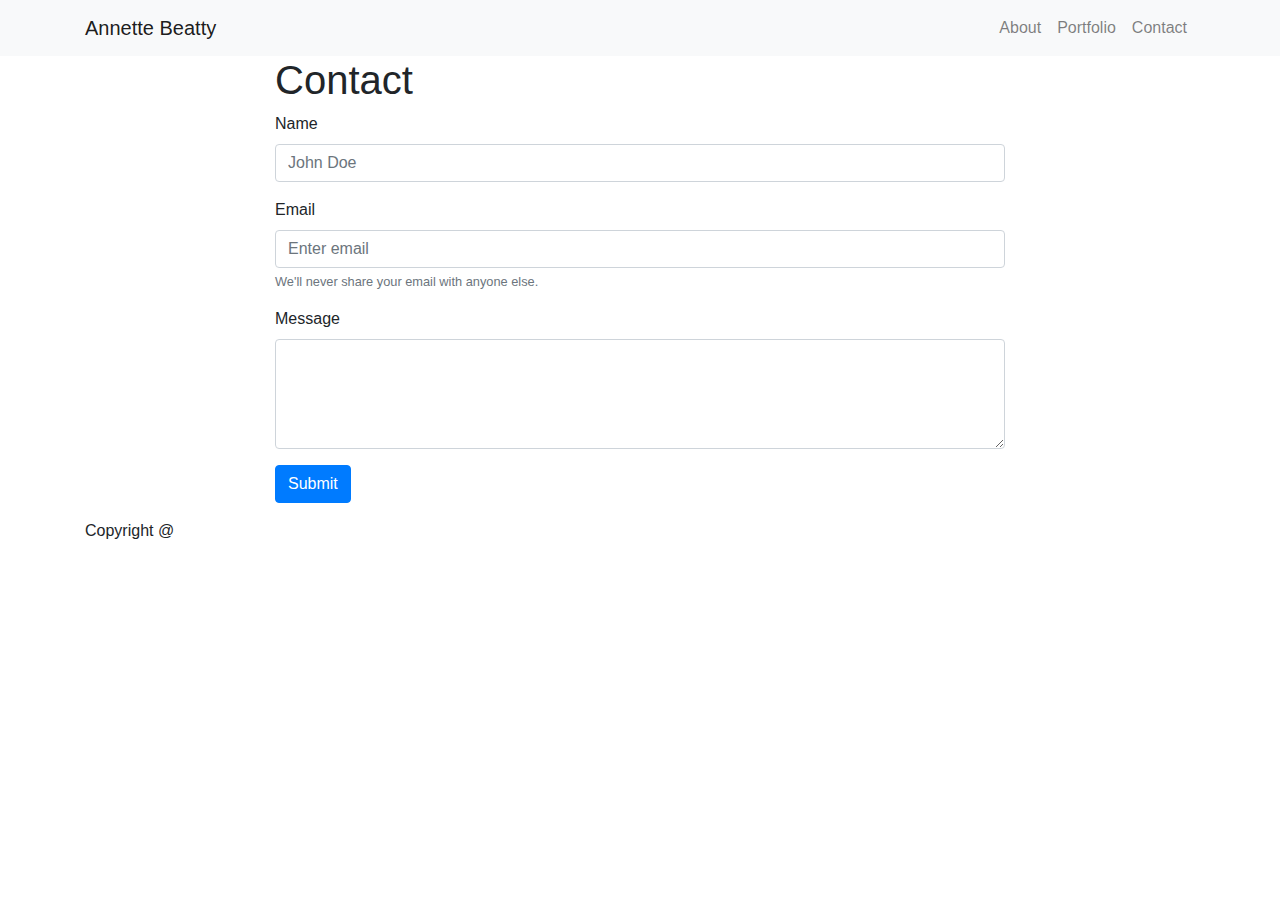
==== contact.html @ b43f66a4 "Initial Version" ====
<html lang="en-us">

<head>

    <meta charset="UTF-8">
    <title>Annette Beatty Contact</title>

    <!-- Bring in our bootstrap stylesheet -->
    <link rel="stylesheet" href="https://maxcdn.bootstrapcdn.com/bootstrap/4.0.0/css/bootstrap.min.css">
    <link rel="stylesheet" href="style.css">

</head>

<body>
    <!-- Navigation bar -->

    <nav class="navbar navbar-expand-lg navbar-light bg-light">
        
            <div class = "container ml-auto mr-auto">
                <a class="navbar-brand mylogo" href="#">Annette Beatty</a>
                <button class="navbar-toggler" type="button" data-toggle="collapse" data-target="#navbarNavAltMarkup" aria-controls="navbarNavAltMarkup"
                    aria-expanded="false" aria-label="Toggle navigation">
                    <span class="navbar-toggler-icon"></span>
                </button>
                <div class="navbar-collapse collapse w-100 order-3 dual-collapse2">
                        <ul class="navbar-nav ml-auto">
                            <li class="nav-item">
                                <a class="nav-link" href="index.html">About</a>
                            </li>
                            <li class="nav-item">
                                <a class="nav-link" href="portfolio.html">Portfolio</a>
                            </li>
                            <li class="nav-item">
                                <a class="nav-link" href="#">Contact</a>
                            </li>
                        </ul>
                </div>
            </div>
            
        </nav>

    <!-- Contact info -->
    <div class="container">

        <!-- Spacing on the left -->
        <div class="row">
            <div class="col-sm-2">
                </div>

            <!-- Contact form goes in here -->
            <div class="col-sm-8 contact-style">
                <div class="contact-style">

                    <h1>Contact</h1>
                    <form>
                        <div class="form-group">
                            <label for="formGroupExampleInput">Name</label>
                            <input type="text" class="form-control" id="formGroupExampleInput" placeholder="John Doe">
                        </div>

                        <div class="form-group">
                            <label for="exampleInputEmail1">Email</label>
                            <input type="email" class="form-control" id="exampleInputEmail1" aria-describedby="emailHelp" placeholder="Enter email">
                            <small id="emailHelp" class="form-text text-muted">We'll never share your email with anyone else.</small>
                        </div>

                        <div class="form-group">
                            <label for="exampleFormControlTextarea1">Message</label>
                            <textarea class="form-control" id="exampleFormControlTextarea1" rows="4"></textarea>
                        </div>
                        <button type="submit" class="btn btn-primary">Submit</button>
                    </form>
                </div>
            </div>

            <!-- Spacing on the right -->
            <div class="col-sm-2">
                </div>
        </div>

        <!-- Footer -->
        <div class="footer">
            <p>Copyright @</p>
        </div>
    </div>
</body>

</html>
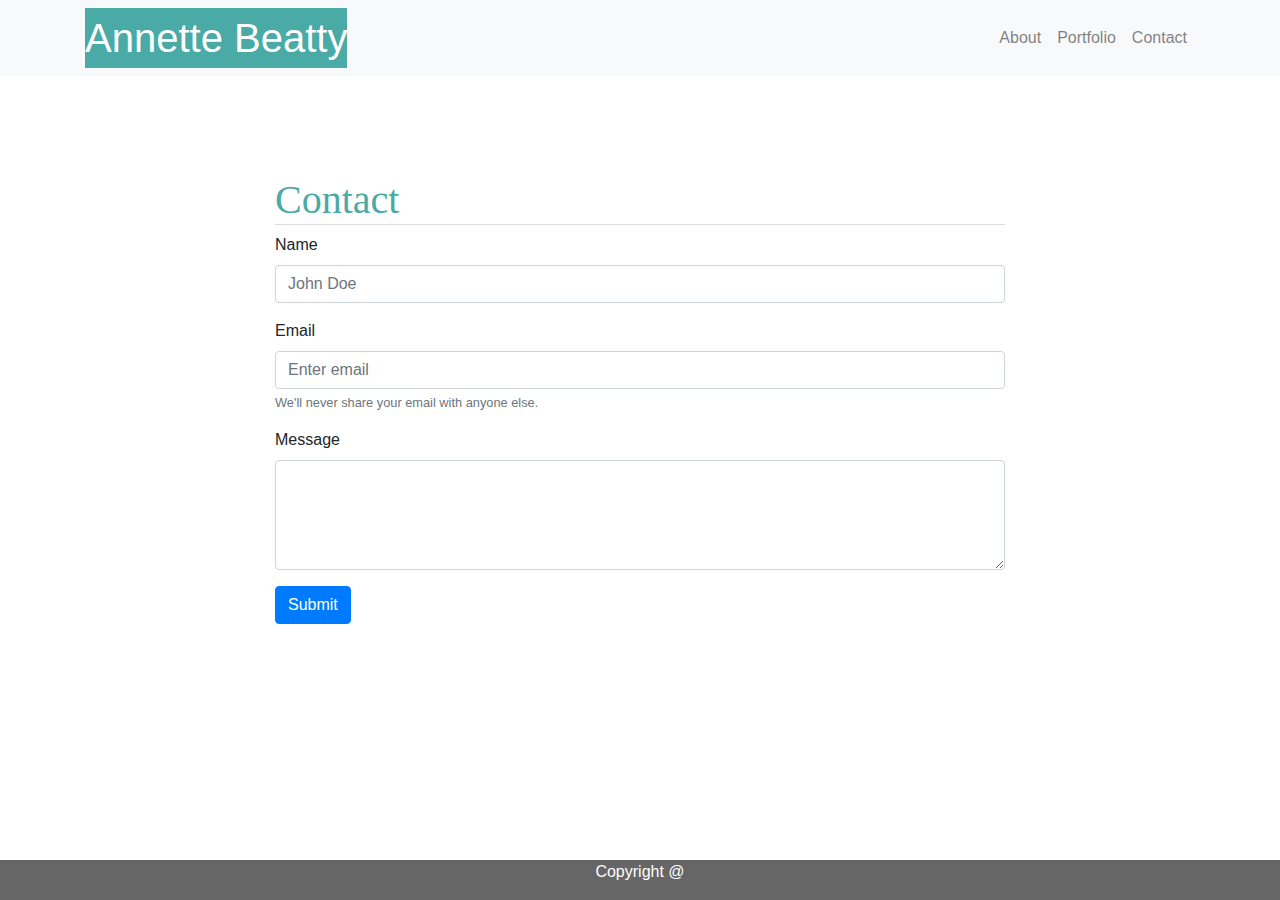
==== commit 5b339820: "Version 2 - Fixed CSS directory" ====
--- a/contact.html
+++ b/contact.html
@@ -7,7 +7,7 @@
 
     <!-- Bring in our bootstrap stylesheet -->
     <link rel="stylesheet" href="https://maxcdn.bootstrapcdn.com/bootstrap/4.0.0/css/bootstrap.min.css">
-    <link rel="stylesheet" href="style.css">
+    <link rel="stylesheet" href="assets/css/style.css">
 
 </head>
 
--- a/assets/css/style.css
+++ b/assets/css/style.css
@@ -0,0 +1,95 @@
+.mylogo {
+    font-size: 40px;
+    background-color: #4aaaa5;
+}
+
+.navbar-light .navbar-brand {
+    color: #ffffff;
+    padding: 0px;
+}
+
+body {
+    background-size: cover;
+    background-image: url(https://img00.deviantart.net/6ee0/i/2008/131/7/8/crumpled_white_paper_texture_by_melemel.jpg); 
+}
+
+h1 {
+    font-family: 'Georgia', Times, Times New Roman, serif;
+    margin-top: 20px;
+    color: #4aaaa5;
+    border-bottom-style: solid;
+    border-bottom-color: #dddddd;
+    border-bottom-width: 1px;
+    margin-left: 0x;
+    margin-right: 0px;
+}
+
+.big-container  {
+    font-family: 'Arial', 'Helvetica Neue', Helvetica, sans-serif;
+    color: #777777;
+    display: flex;
+    justify-content: center;
+    align-items: center;
+    
+}
+
+.box-style {
+    margin: 50px 0px 70px;
+    background-color:hsl(0, 0%, 100%);
+}
+
+.contact-style {
+    margin-top: 50px;
+    margin-bottom: 70px;
+    background-color: #ffffff;
+}
+
+.portfolio-style {
+    max-width: 960px;
+    margin-top: 50px;
+    margin-bottom: 70px;
+    background-color: #ffffff;
+}
+
+.work {
+    max-width: 400px;
+    position: relative;
+    float: left;
+    margin: 20px 20px 25px;
+    overflow: auto;
+  }
+  
+  .work img {
+    max-width: 100%;
+    height: auto;
+    border: 0 none;
+    opacity: 0.8;
+  }
+
+  .img-fluid {
+      margin-right: 10px;
+  }
+  
+  .work h3 {
+    position: absolute;
+    bottom: 20px;
+    width: 100%;
+    padding: 15px;
+    margin-bottom: 0;
+    font-weight: 300;
+    line-height: 30px;
+    color: #fff;
+    text-align: center;
+    background: #4aaaa5;
+    border-bottom: 0;
+  }
+
+.footer {
+    position: fixed;
+    left: 0;
+    bottom: 0;
+    width: 100%;
+    background-color: #666666;
+    color: #ffffff;
+    text-align: center;
+}
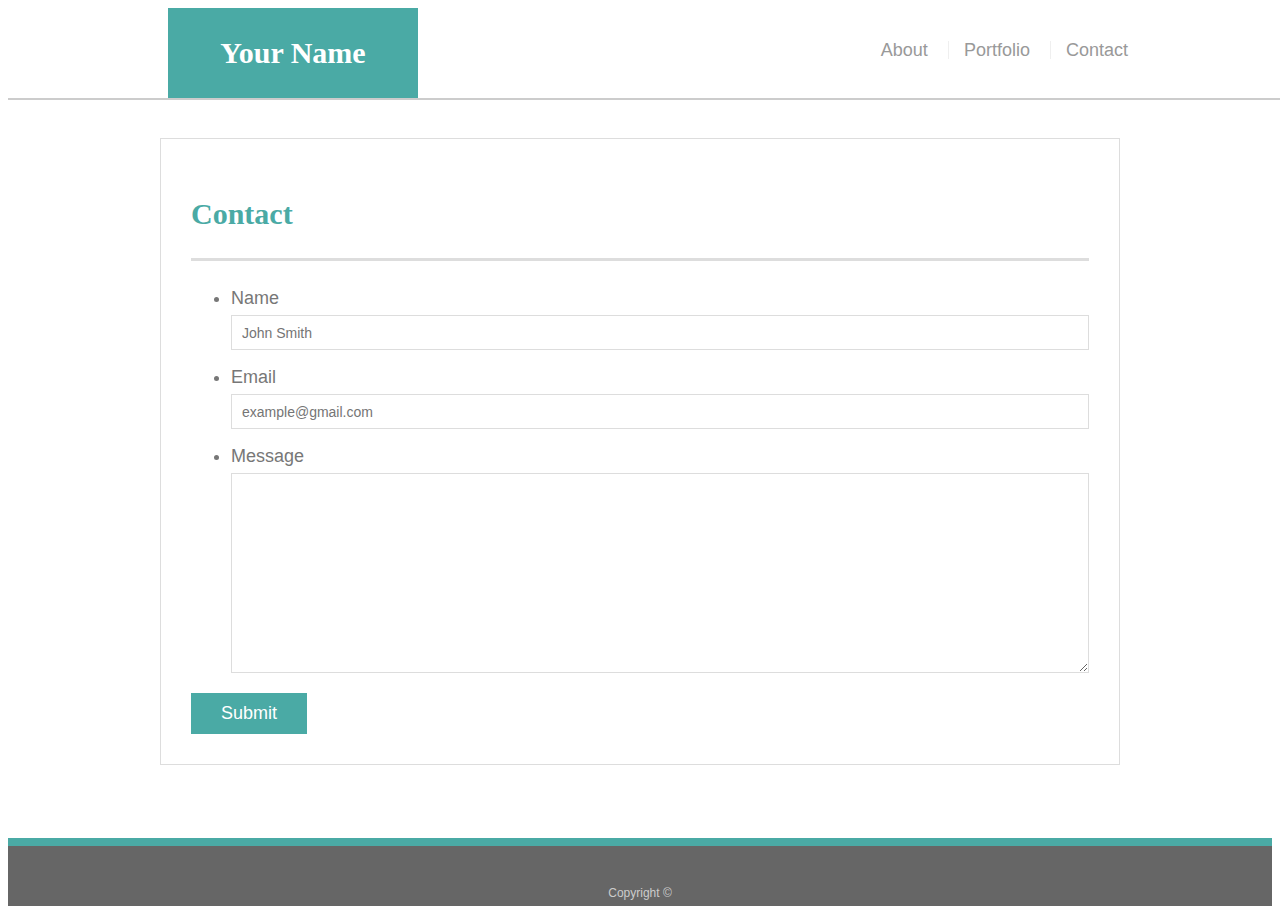
==== commit 4e47ba4e: "Homework wk2 final" ====
--- a/contact.html
+++ b/contact.html
@@ -1,88 +1,57 @@
+<!doctype html>
 <html lang="en-us">
 
 <head>
-
-    <meta charset="UTF-8">
-    <title>Annette Beatty Contact</title>
-
-    <!-- Bring in our bootstrap stylesheet -->
-    <link rel="stylesheet" href="https://maxcdn.bootstrapcdn.com/bootstrap/4.0.0/css/bootstrap.min.css">
-    <link rel="stylesheet" href="assets/css/style.css">
-
+  <meta charset="UTF-8">
+  <title>Contact | Your Name</title>
+  <link rel="stylesheet" type="text/css" href="assets/css/reset.css">
+  <link rel="stylesheet" type="text/css" href="assets/css/style.css">
 </head>
 
 <body>
-    <!-- Navigation bar -->
 
-    <nav class="navbar navbar-expand-lg navbar-light bg-light">
-        
-            <div class = "container ml-auto mr-auto">
-                <a class="navbar-brand mylogo" href="#">Annette Beatty</a>
-                <button class="navbar-toggler" type="button" data-toggle="collapse" data-target="#navbarNavAltMarkup" aria-controls="navbarNavAltMarkup"
-                    aria-expanded="false" aria-label="Toggle navigation">
-                    <span class="navbar-toggler-icon"></span>
-                </button>
-                <div class="navbar-collapse collapse w-100 order-3 dual-collapse2">
-                        <ul class="navbar-nav ml-auto">
-                            <li class="nav-item">
-                                <a class="nav-link" href="index.html">About</a>
-                            </li>
-                            <li class="nav-item">
-                                <a class="nav-link" href="portfolio.html">Portfolio</a>
-                            </li>
-                            <li class="nav-item">
-                                <a class="nav-link" href="#">Contact</a>
-                            </li>
-                        </ul>
-                </div>
-            </div>
-            
-        </nav>
+  <header id="masthead">
+    <div class="container">
+      <a href="index.html" id="logo">Your Name</a>
+      <nav>
+        <a href="index.html">About</a>
+        <a href="portfolio.html">Portfolio</a>
+        <a href="contact.html">Contact</a>
+      </nav>
+    </div>
+  </header>
 
-    <!-- Contact info -->
+  <div id="main-container" class="container">
+    <section class="main-section">
+      <h1>Contact</h1>
+
+      <form id="contact-form">
+        <ul>
+          <li>
+            <label for="name">Name</label>
+            <input type="text" id="name" name="name" placeholder="John Smith" required="required">
+          </li>
+          <li>
+            <label for="email">Email</label>
+            <input type="email" id="email" name="email" placeholder="example@gmail.com" required="required">
+          </li>
+          <li>
+            <label for="message">Message</label>
+            <textarea id="message" name="message" required="required"></textarea>
+          </li>
+        </ul>
+        <input type="submit">
+      </form>
+
+    </section>
+
+  </div>
+
+  <footer>
     <div class="container">
-
-        <!-- Spacing on the left -->
-        <div class="row">
-            <div class="col-sm-2">
-                </div>
-
-            <!-- Contact form goes in here -->
-            <div class="col-sm-8 contact-style">
-                <div class="contact-style">
-
-                    <h1>Contact</h1>
-                    <form>
-                        <div class="form-group">
-                            <label for="formGroupExampleInput">Name</label>
-                            <input type="text" class="form-control" id="formGroupExampleInput" placeholder="John Doe">
-                        </div>
-
-                        <div class="form-group">
-                            <label for="exampleInputEmail1">Email</label>
-                            <input type="email" class="form-control" id="exampleInputEmail1" aria-describedby="emailHelp" placeholder="Enter email">
-                            <small id="emailHelp" class="form-text text-muted">We'll never share your email with anyone else.</small>
-                        </div>
-
-                        <div class="form-group">
-                            <label for="exampleFormControlTextarea1">Message</label>
-                            <textarea class="form-control" id="exampleFormControlTextarea1" rows="4"></textarea>
-                        </div>
-                        <button type="submit" class="btn btn-primary">Submit</button>
-                    </form>
-                </div>
-            </div>
-
-            <!-- Spacing on the right -->
-            <div class="col-sm-2">
-                </div>
-        </div>
-
-        <!-- Footer -->
-        <div class="footer">
-            <p>Copyright @</p>
-        </div>
+      Copyright &copy; 
     </div>
+  </footer>
 </body>
 
-</html>+</html>
--- a/assets/css/style.css
+++ b/assets/css/style.css
@@ -1,95 +1,292 @@
-.mylogo {
-    font-size: 40px;
-    background-color: #4aaaa5;
-}
-
-.navbar-light .navbar-brand {
-    color: #ffffff;
-    padding: 0px;
-}
-
 body {
-    background-size: cover;
-    background-image: url(https://img00.deviantart.net/6ee0/i/2008/131/7/8/crumpled_white_paper_texture_by_melemel.jpg); 
+  font-family: Arial, "Helvetica Neue", Helvetica, sans-serif;
+  font-size: 18px;
+  line-height: 34px;
+  color: #777;
+  background: url(https://img00.deviantart.net/6ee0/i/2008/131/7/8/crumpled_white_paper_texture_by_melemel.jpg);
+}
+
+* {
+  box-sizing: border-box;
+}
+
+/* general */
+
+.container {
+  width: 100%;
+  max-width: 960px;
+  margin: 0 auto;
+  clear: both;
+}
+
+h1,
+h2,
+h3,
+p {
+  margin-bottom: 20px;
+}
+
+p:last-child {
+  margin-bottom: 0;
+}
+
+h1,
+h2,
+h3 {
+  font-family: Georgia, Times, "Times New Roman", serif;
+  font-weight: 700;
+  color: #4aaaa5;
 }
 
 h1 {
-    font-family: 'Georgia', Times, Times New Roman, serif;
-    margin-top: 20px;
-    color: #4aaaa5;
-    border-bottom-style: solid;
-    border-bottom-color: #dddddd;
-    border-bottom-width: 1px;
-    margin-left: 0x;
-    margin-right: 0px;
-}
-
-.big-container  {
-    font-family: 'Arial', 'Helvetica Neue', Helvetica, sans-serif;
-    color: #777777;
+  padding-bottom: 20px;
+  font-size: 30px;
+  line-height: 49px;
+  border-bottom: 3px solid #ddd;
+}
+
+h2,
+h3 {
+  font-size: 22px;
+}
+
+/* header */
+
+#masthead {
+  position: fixed;
+  z-index: 99;
+  width: 100%;
+  margin: 0 0 30px;
+  overflow: auto;
+  color: #fff;
+  background: #fff;
+  border-bottom: 2px solid #ccc;
+}
+
+#logo {
+  float: left;
+  width: 250px;
+  height: 90px;
+  font-family: Georgia, Times, "Times New Roman", serif;
+  font-size: 30px;
+  font-weight: 700;
+  line-height: 90px;
+  color: #fff;
+  text-align: center;
+  text-decoration: none;
+  background: #4aaaa5;
+}
+
+nav {
+  float: right;
+  margin-top: 25px;
+}
+
+nav a {
+  display: inline-block;
+  padding-left: 15px;
+  margin-left: 15px;
+  line-height: 18px;
+  color: #999;
+  text-decoration: none;
+  border-left: 1px solid #efefef;
+}
+
+nav a:first-child {
+  border-left: 0 none;
+}
+
+/* footer */
+
+footer {
+  padding: 30px 0;
+  clear: both;
+  font-size: 12px;
+  color: #fff;
+  color: #ccc;
+  text-align: center;
+  background: #666;
+  border-top: 8px solid #4aaaa5;
+  height: 50px;
+}
+
+h3, h2 {
+  padding-bottom: 20px;
+  margin-bottom: 15px;
+  line-height: 22px;
+  border-bottom: 2px solid #eee;
+}
+
+/* main */
+
+#main-container {
+  padding-top: 130px;
+  min-height: calc(100vh - 70px);
+}
+
+.main-section {
+  float: left;
+  width: 100%;
+  max-width: 960px;
+  padding: 30px;
+  margin: 0 0 40px;
+  background: #fff;
+  border: 1px solid #ddd;
+}
+
+/* portfolio page */
+
+.work {
+  position: relative;
+  float: left;
+  width: 274px;
+  margin: 20px 0 25px;
+  overflow: auto;
+}
+
+.work:nth-child(even) {
+  margin-right: 40px;
+}
+
+.work img {
+  max-width: 100%;
+  height: auto;
+  border: 0 none;
+  opacity: 0.8;
+}
+
+.work h3 {
+  position: absolute;
+  bottom: 20px;
+  width: 100%;
+  padding: 15px;
+  margin-bottom: 0;
+  font-weight: 300;
+  line-height: 30px;
+  color: #fff;
+  text-align: center;
+  background: #4aaaa5;
+  border-bottom: 0;
+}
+
+.auth-image {
+  float: left;
+  width: 200px;
+  height: auto;
+  margin-top: 10px;
+  margin-right: 25px;
+}
+
+/* contact page */
+
+#contact-form ul {
+  margin-bottom: 20px;
+}
+
+#contact-form li {
+  margin-bottom: 10px;
+}
+
+label,
+input[type=text],
+input[type=email],
+textarea {
+  display: block;
+  width: 100%;
+}
+
+input[type=text],
+input[type=email],
+textarea {
+  height: 35px;
+  padding: 0 10px;
+  font-size: 14px;
+  border: 1px solid #ddd;
+}
+
+textarea {
+  height: 200px;
+}
+
+input[type=submit] {
+  padding: 10px 30px;
+  font-size: 18px;
+  color: #fff;
+  cursor: pointer;
+  background: #4aaaa5;
+  border: 0 none;
+}
+
+
+@media only screen and (min-width: 768px) and (max-width: 980px) {
+  #main-container #masthead {
+    width: 768px;
+    margin-left: 30px;
+    margin-right: 100px;
+  }
+
+  .main-section {
+    width: 700px;
+    margin-left: 30px;
+    margin-right: 100px;
+  }
+
+}
+
+@media only screen and (min-width: 640px) and (max-width: 768px) {
+
+  #main-container #masthead {
+    width: 640px;
+    margin-left: 5px;
+    margin-right: 5px;
+  }
+
+  #main-container {
+    padding-top: 0px;
+  }
+
+  #masthead {
+    position: static;
+  }
+
+  .main-section {
+    width: 95%;
+    margin-left: 5px;
+    margin-right: 5px;
+    padding: 5px;
+  }
+
+  .work{
+    margin-left: 2px;
+  }
+
+  .work:nth-child(even) {
+    margin-right: 2px;
+  }
+
+}
+
+@media only screen and (max-width: 640px) {
+  #main-container {
+    width: 95%;
+    padding-top: 0px;
+  }
+
+  #logo, .work, .auth-image {
+    width: 100%;
+  }
+
+  #masthead {
+    position: static;
+  }
+
+  nav {
+    width: 100%;
     display: flex;
     justify-content: center;
-    align-items: center;
-    
-}
-
-.box-style {
-    margin: 50px 0px 70px;
-    background-color:hsl(0, 0%, 100%);
-}
-
-.contact-style {
-    margin-top: 50px;
-    margin-bottom: 70px;
-    background-color: #ffffff;
-}
-
-.portfolio-style {
-    max-width: 960px;
-    margin-top: 50px;
-    margin-bottom: 70px;
-    background-color: #ffffff;
-}
-
-.work {
-    max-width: 400px;
-    position: relative;
-    float: left;
-    margin: 20px 20px 25px;
-    overflow: auto;
-  }
-  
-  .work img {
-    max-width: 100%;
-    height: auto;
-    border: 0 none;
-    opacity: 0.8;
-  }
-
-  .img-fluid {
-      margin-right: 10px;
-  }
-  
-  .work h3 {
-    position: absolute;
-    bottom: 20px;
-    width: 100%;
-    padding: 15px;
-    margin-bottom: 0;
-    font-weight: 300;
-    line-height: 30px;
-    color: #fff;
-    text-align: center;
-    background: #4aaaa5;
-    border-bottom: 0;
-  }
-
-.footer {
-    position: fixed;
-    left: 0;
-    bottom: 0;
-    width: 100%;
-    background-color: #666666;
-    color: #ffffff;
-    text-align: center;
-}
+  }
+
+  .main-section {
+    width: 95%;
+  }
+}
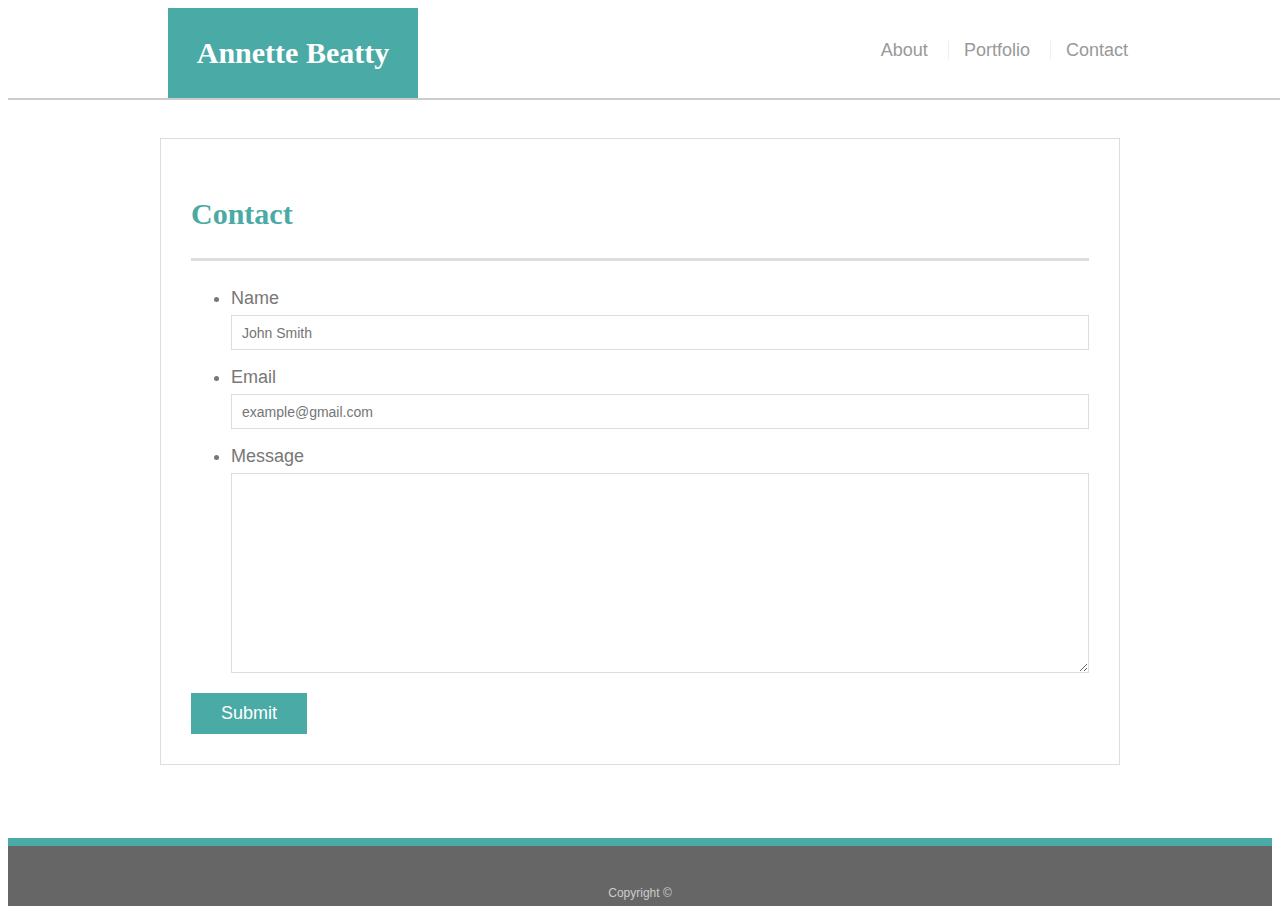
==== commit d8849a5f: "Added links to projects" ====
--- a/contact.html
+++ b/contact.html
@@ -3,7 +3,7 @@
 
 <head>
   <meta charset="UTF-8">
-  <title>Contact | Your Name</title>
+  <title>Contact | Annette Beatty</title>
   <link rel="stylesheet" type="text/css" href="assets/css/reset.css">
   <link rel="stylesheet" type="text/css" href="assets/css/style.css">
 </head>
@@ -12,7 +12,7 @@
 
   <header id="masthead">
     <div class="container">
-      <a href="index.html" id="logo">Your Name</a>
+      <a href="index.html" id="logo">Annette Beatty</a>
       <nav>
         <a href="index.html">About</a>
         <a href="portfolio.html">Portfolio</a>
--- a/assets/css/style.css
+++ b/assets/css/style.css
@@ -144,10 +144,6 @@
   overflow: auto;
 }
 
-.work:nth-child(even) {
-  margin-right: 40px;
-}
-
 .work img {
   max-width: 100%;
   height: auto;
